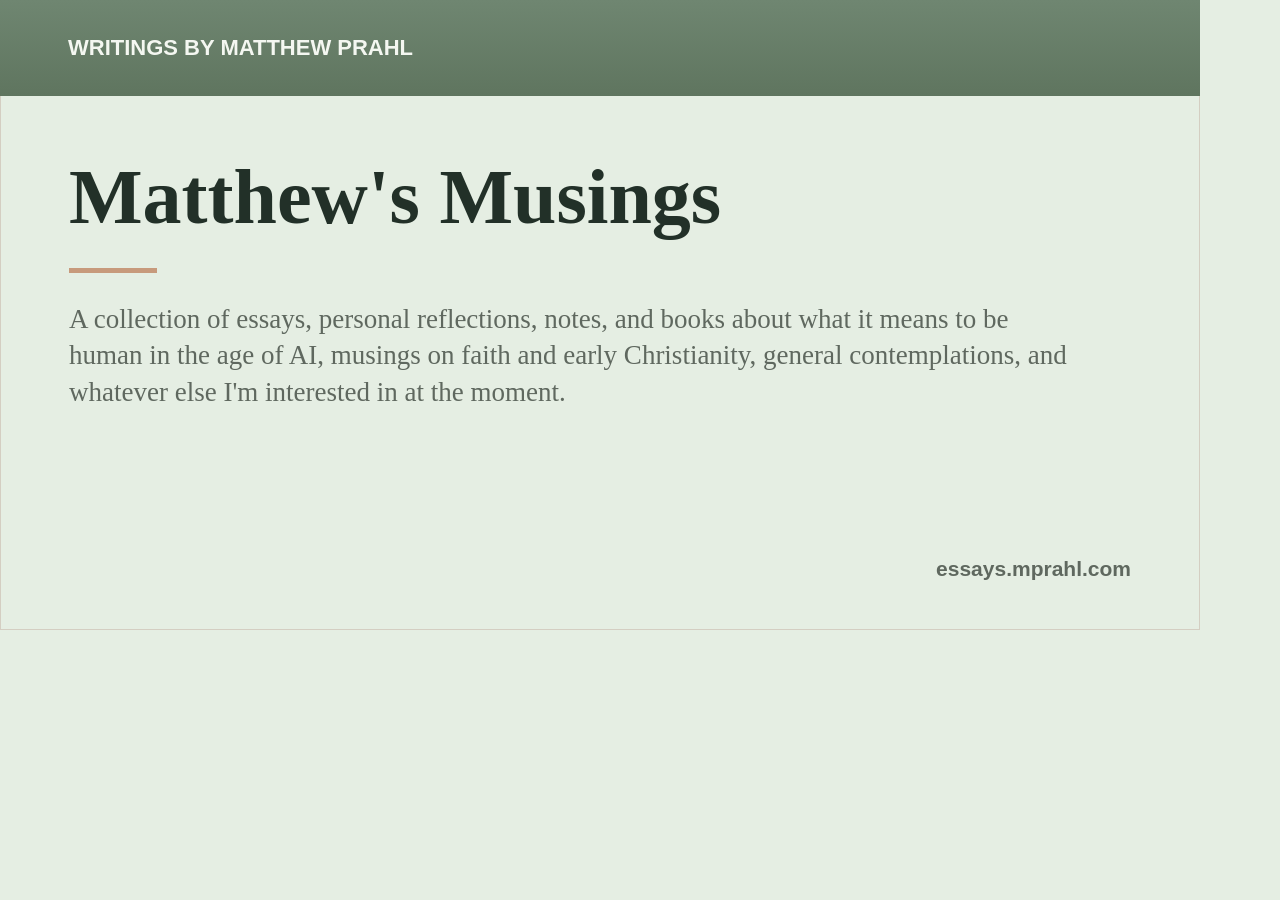
==== assets/social-card.html @ 1c62c640 "Initial commit Signed-off-by: mprahl <mprahl@users.noreply.github.com>" ====
<!doctype html>
<html lang="en">
  <head>
    <meta charset="utf-8">
    <meta name="viewport" content="width=1200, initial-scale=1">
    <title>Matthew's Musings social card</title>
    <style>
      * {
        box-sizing: border-box;
      }

      html,
      body {
        width: 1200px;
        height: 630px;
        margin: 0;
        overflow: hidden;
      }

      body {
        color: #223028;
        background: #e5eee3;
        font-family: Georgia, Cambria, "Times New Roman", Times, serif;
      }

      .masthead {
        display: flex;
        align-items: center;
        height: 96px;
        padding: 0 68px;
        color: #f4f7f1;
        background: linear-gradient(180deg, #6f8671 0%, #5f755f 100%);
        font-family: -apple-system, BlinkMacSystemFont, "Segoe UI", sans-serif;
        font-size: 22px;
        font-weight: 600;
        text-transform: uppercase;
      }

      main {
        position: relative;
        height: 534px;
        padding: 60px 68px 52px;
        border: 1px solid #d4cec2;
        border-top: 0;
      }

      h1 {
        max-width: 1000px;
        margin: 0;
        font-size: 78px;
        line-height: 1.05;
      }

      .rule {
        width: 88px;
        height: 5px;
        margin-top: 30px;
        background: #c79a7c;
      }

      .description {
        max-width: 1010px;
        margin: 28px 0 0;
        color: #5f685f;
        font-size: 27px;
        line-height: 1.35;
      }

      .domain {
        position: absolute;
        right: 68px;
        bottom: 48px;
        color: #5f685f;
        font-family: -apple-system, BlinkMacSystemFont, "Segoe UI", sans-serif;
        font-size: 21px;
        font-weight: 600;
      }
    </style>
  </head>
  <body>
    <header class="masthead">Writings by Matthew Prahl</header>
    <main>
      <h1>Matthew's Musings</h1>
      <div class="rule"></div>
      <p class="description">A collection of essays, personal reflections, notes, and books about what it means to be human in the age of AI, musings on faith and early Christianity, general contemplations, and whatever else I'm interested in at the moment.</p>
      <div class="domain">essays.mprahl.com</div>
    </main>
  </body>
</html>
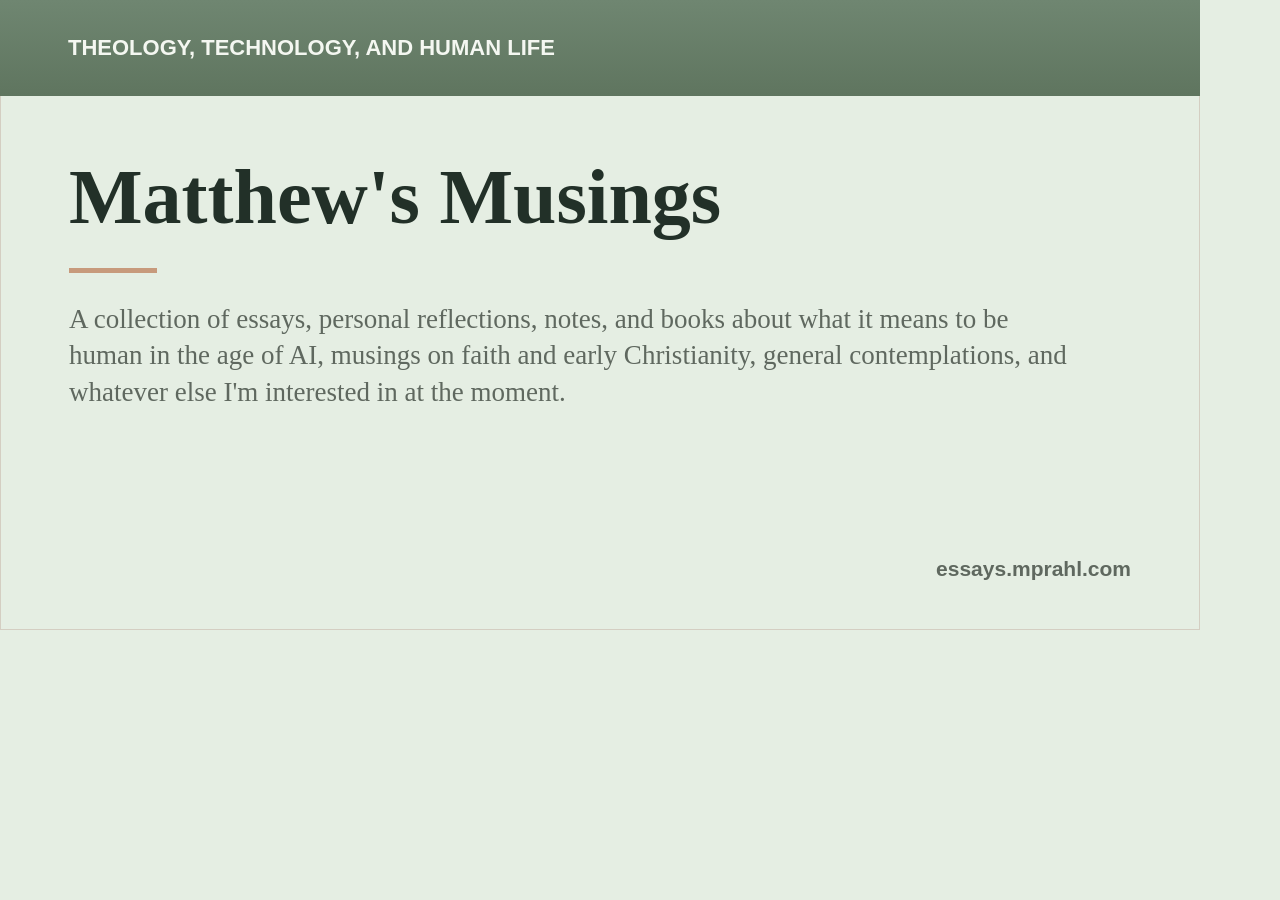
==== commit 8859ecbb: "Initial commit Signed-off-by: mprahl <mprahl@users.noreply.github.com>" ====
--- a/assets/social-card.html
+++ b/assets/social-card.html
@@ -78,7 +78,7 @@
     </style>
   </head>
   <body>
-    <header class="masthead">Writings by Matthew Prahl</header>
+    <header class="masthead">Theology, Technology, and Human Life</header>
     <main>
       <h1>Matthew's Musings</h1>
       <div class="rule"></div>
